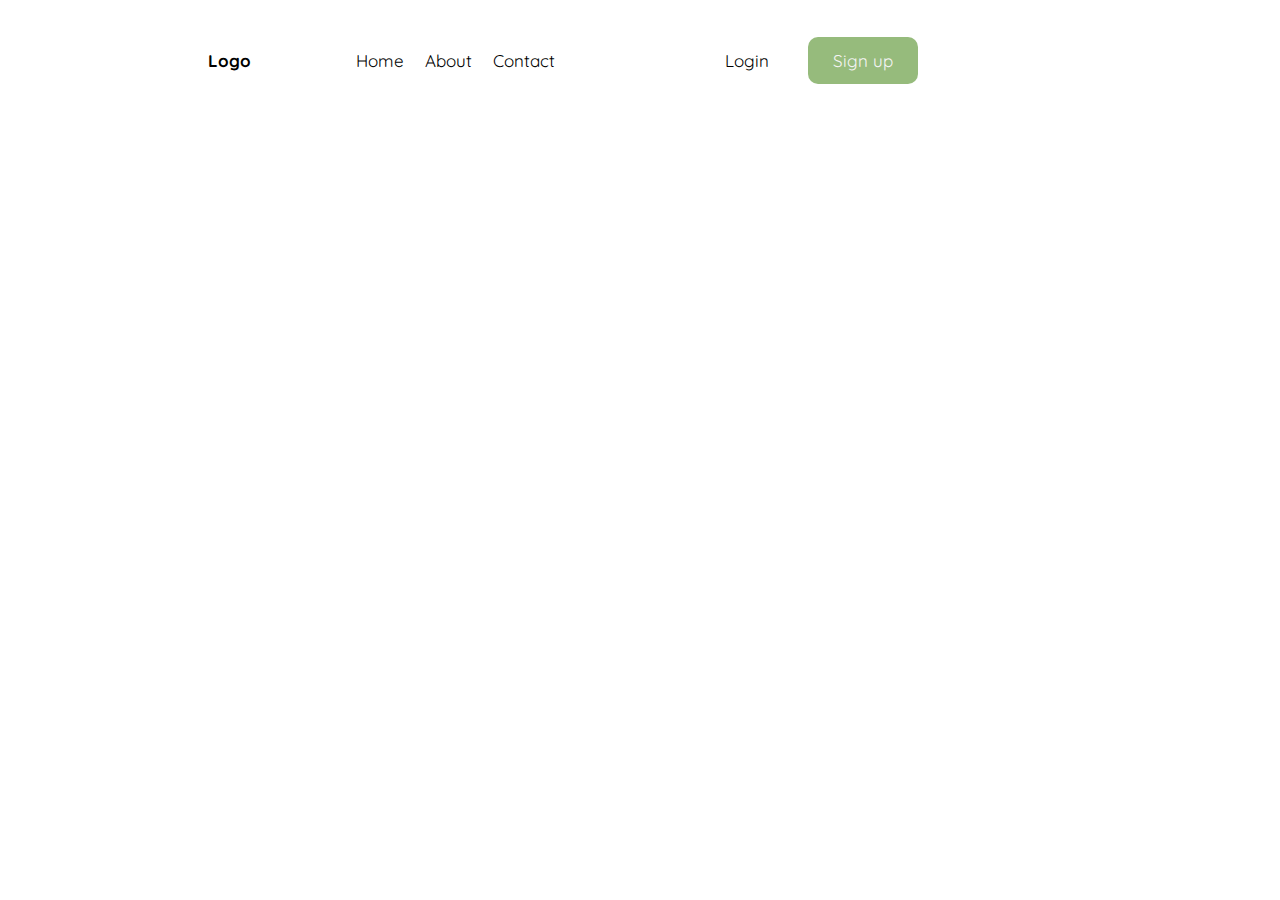
==== index.html @ 867727a6 "Add files via upload" ====
<!DOCTYPE html>
<html lang="en">
<head>
    <meta charset="UTF-8">
    <meta name="viewport" content="width=device-width, initial-scale=1.0">
    <link rel="preconnect" href="https://fonts.googleapis.com">
    <link rel="preconnect" href="https://fonts.gstatic.com" crossorigin>
    <link href="https://fonts.googleapis.com/css2?family=Poppins:ital,wght@0,100;0,200;0,300;0,400;0,500;0,600;0,700;0,800;0,900;1,100;1,200;1,300;1,400;1,500;1,600;1,700;1,800;1,900&display=swap" rel="stylesheet">
    <link rel="stylesheet" href="style.css">
    <title>Home</title>
</head>
<body>
    <nav>
        <a href="" id="logo"><strong>Logo</strong></a>
        <a href="#">Home</a>
        <a href="">About</a>
        <a href="">Contact</a>
        <div class="right-nav">
            <a href="login.php">Login</a>
            <a href="registration.php" id="sign-up-btn">Sign up</a>
        </div>
    </nav>
    <div class="container">
        <div class="contents slide-in-top">
            <h1>Welcome to <span style="color: #96BB7C;">Student <br>Information System</span></h1>
            <p>Making it easier to use for everyone!</p>
            <a href="registration.php" class="sign-up">Sign up</a>
            <a href="" class="learn">Learn more</a>
            <img src="asset/img/undraw_join_re_w1lh.svg" alt="" id="landing-img" class="slide-in" >
        </div>
    </div>

    </script>
</body>
</html>
---- style.css ----
@import url('https://fonts.googleapis.com/css2?family=Quicksand:wght@300..700&display=swap');
*{
    margin: 0;
    padding: 0;
    box-sizing: border-box;
    font-family: 'Quicksand', sans-serif;
  }
.text-center{
    text-align: center;
}
/*
Nav Section
*/
nav{
    overflow: hidden;
    padding-left: 187px;
    padding-right: 362px;
    padding-top: 37px;
}
#logo{
    padding-right: 84px;
}

nav a{
    float: left;
    color: black;
    text-align: center;
    padding-top: 13px;
    padding-left: 21px;
    text-decoration: none;
    font-size: 17px;
}

.right-nav{
    float: right;   
}

#sign-up-btn{
    background-color: #96BB7C;
    color: whitesmoke;
    border-radius: 10px;
    padding: 13px 25px;
    margin-left: 39px;
}
#sign-up-btn:hover{
    background-color: #7cab5b;
}

/* Landing page contents */
.container{
    padding-top: 150px;
    padding-left: 194px;
    
  
}
.contents h1{
    font-family: "Poppins", sans-serif;
    font-weight: 500;
    font-style: normal;
    font-size: 58px;
    margin-bottom: 0;
}
.contents p {
    font-family: "Poppins", sans-serif;
    font-weight: 300;
    padding-top: 30px;
    margin-bottom:103px;
}

.contents a{
    text-decoration: none;
}

.sign-up{
    background-color: #96BB7C;
    padding: 18px 43px;
    color: white;
    border-radius: 12.5px;
    margin-right: 25px;
    margin-left: 0;
}
.sign-up:hover{
    box-shadow: -5px 6px 8px -3px rgba(163,163,163,0.55);
    transition: .15s ease-in;
}
.learn{
    color: #96BB7C;
    border: 1px solid #96BB7C;
    padding: 18px 51px;
    border-radius: 15px;
}
.learn:hover{
    box-shadow: 7px 9px 8px -3px rgba(163,163,163,0.55);
    transition: .15s ease-in;
}
#landing-img{
    float: right;
    padding-right: 315px;
    margin-top: -400px;
    position: sticky;
    top: 100%;
}

.slide-in {
    animation: slideIn 1s forwards;
    opacity: 0;
    transform: translateX(100%);
    animation-delay: .2s;
}
@keyframes slideIn 
{
100% {
    opacity: 1;
    transform: translateX(0);
}
}
.slide-in-top{
    animation: slideIn 1s forwards;
    opacity: 0;
    transform: translateY(-100%);
    animation-delay: .2s;
}





/* Sign up Content */

.sign-up-container{
    width: 100%;
    height: 100%;
    display: flex;
    align-items: center;
    justify-content: center;

}
.sign-up-box{
    margin-top: 23px;
    position: relative;
    max-width: 430px;
    width: 100%;
    background: #fff;
    padding: 34px;
    border-radius: 6px;
    box-shadow: 0 5px 10px rgba(0,0,0,0.2);

}
.sign-up-box h2{
    position: relative;
    font-size: 22px;
    font-weight: 600;
    color: #333;
}

.sign-up-box form{
    margin-top: 30px;
}
.sign-up-box form .input-box
{
    height: 55px;
    margin: 14px 0;
   
}

form .input-box input{
    height: 100%;
    width: 100%;
    outline: none;
    padding: 0 15px;
    font-size: 17px;
    font-weight: 400;
    color: #333;
    border: 1.5px solid #C7BEBE;
    border-bottom-width: 2.5px;
    border-radius: 6px;
    transition: all 0.3s ease;
}
.input-box.button input{
    color: #fff;
    letter-spacing: 1px;
    border: none;
    background: #96BB7C;
    cursor: pointer;
    height: 50px;
  }
  .input-box.button input:hover{
    background: #7cab5b;
  }
  .input-box.button
  {
    padding-top: 20px;
    margin-bottom: -20px;
    
  }
  .sign-up-body nav{
    box-shadow: rgba(0, 0, 0, 0.24) 0px 3px 8px;
    padding: 37px 250px ;
    margin-bottom: 14px;
  }
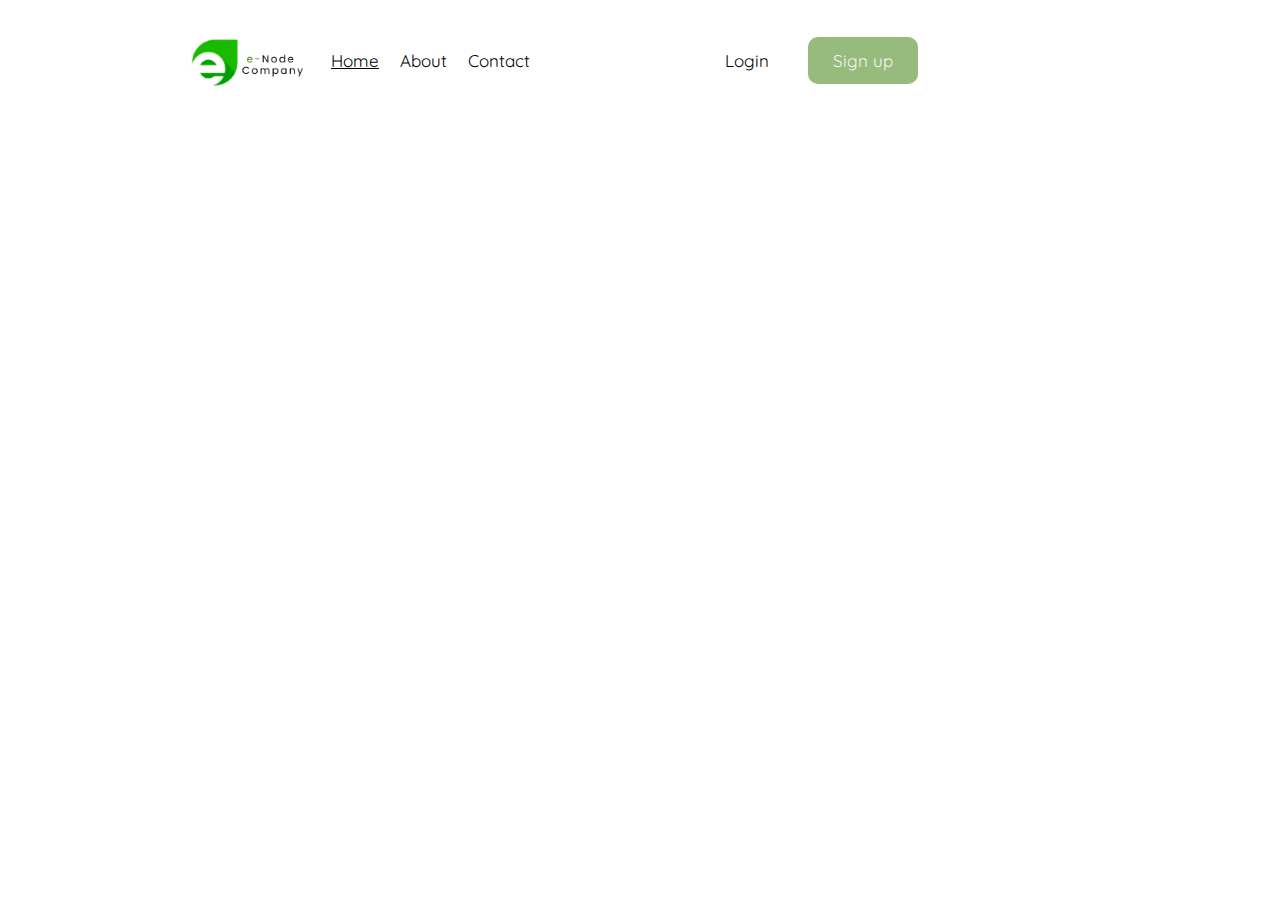
==== commit 36e4993c: "Fixed functionality of Login and Signup. Added Logout, Dashboard page" ====
--- a/index.html
+++ b/index.html
@@ -1,35 +1,35 @@
-<!DOCTYPE html>
-<html lang="en">
-<head>
-    <meta charset="UTF-8">
-    <meta name="viewport" content="width=device-width, initial-scale=1.0">
-    <link rel="preconnect" href="https://fonts.googleapis.com">
-    <link rel="preconnect" href="https://fonts.gstatic.com" crossorigin>
-    <link href="https://fonts.googleapis.com/css2?family=Poppins:ital,wght@0,100;0,200;0,300;0,400;0,500;0,600;0,700;0,800;0,900;1,100;1,200;1,300;1,400;1,500;1,600;1,700;1,800;1,900&display=swap" rel="stylesheet">
-    <link rel="stylesheet" href="style.css">
-    <title>Home</title>
-</head>
-<body>
-    <nav>
-        <a href="" id="logo"><strong>Logo</strong></a>
-        <a href="#">Home</a>
-        <a href="">About</a>
-        <a href="">Contact</a>
-        <div class="right-nav">
-            <a href="login.php">Login</a>
-            <a href="registration.php" id="sign-up-btn">Sign up</a>
-        </div>
-    </nav>
-    <div class="container">
-        <div class="contents slide-in-top">
-            <h1>Welcome to <span style="color: #96BB7C;">Student <br>Information System</span></h1>
-            <p>Making it easier to use for everyone!</p>
-            <a href="registration.php" class="sign-up">Sign up</a>
-            <a href="" class="learn">Learn more</a>
-            <img src="asset/img/undraw_join_re_w1lh.svg" alt="" id="landing-img" class="slide-in" >
-        </div>
-    </div>
-
-    </script>
-</body>
+<!DOCTYPE html>
+<html lang="en">
+<head>
+    <meta charset="UTF-8">
+    <meta name="viewport" content="width=device-width, initial-scale=1.0">
+    <link rel="preconnect" href="https://fonts.googleapis.com">
+    <link rel="preconnect" href="https://fonts.gstatic.com" crossorigin>
+    <link href="https://fonts.googleapis.com/css2?family=Poppins:ital,wght@0,100;0,200;0,300;0,400;0,500;0,600;0,700;0,800;0,900;1,100;1,200;1,300;1,400;1,500;1,600;1,700;1,800;1,900&display=swap" rel="stylesheet">
+    <link rel="stylesheet" href="style.css">
+    <title>Home</title>
+</head>
+<body>
+    <nav>
+        <img src="asset/img/enode-logo.png" alt="" width="123px" height="50px" id="logo">
+        <a href="#" class="active">Home</a>
+        <a href="about.html">About</a>
+        <a href="">Contact</a>
+        <div class="right-nav">
+            <a href="login.php">Login</a>
+            <a href="registration.php" id="sign-up-btn">Sign up</a>
+        </div>
+    </nav>
+    <div class="container">
+        <div class="contents slide-in-top">
+            <h1>Welcome to <span style="color: #96BB7C;">Student <br>Information System</span></h1>
+            <p>Making it easier to use for everyone!</p>
+            <a href="registration.php" class="sign-up">Sign up</a>
+            <a href="" class="learn">Learn more</a>
+            <img src="asset/img/undraw_join_re_w1lh.svg" alt="" id="landing-img" class="slide-in" >
+        </div>
+    </div>
+
+    </script>
+</body>
 </html>--- a/style.css
+++ b/style.css
@@ -1,201 +1,219 @@
-@import url('https://fonts.googleapis.com/css2?family=Quicksand:wght@300..700&display=swap');
-*{
-    margin: 0;
-    padding: 0;
-    box-sizing: border-box;
-    font-family: 'Quicksand', sans-serif;
-  }
-.text-center{
-    text-align: center;
-}
-/*
-Nav Section
-*/
-nav{
-    overflow: hidden;
-    padding-left: 187px;
-    padding-right: 362px;
-    padding-top: 37px;
-}
-#logo{
-    padding-right: 84px;
-}
-
-nav a{
-    float: left;
-    color: black;
-    text-align: center;
-    padding-top: 13px;
-    padding-left: 21px;
-    text-decoration: none;
-    font-size: 17px;
-}
-
-.right-nav{
-    float: right;   
-}
-
-#sign-up-btn{
-    background-color: #96BB7C;
-    color: whitesmoke;
-    border-radius: 10px;
-    padding: 13px 25px;
-    margin-left: 39px;
-}
-#sign-up-btn:hover{
-    background-color: #7cab5b;
-}
-
-/* Landing page contents */
-.container{
-    padding-top: 150px;
-    padding-left: 194px;
-    
-  
-}
-.contents h1{
-    font-family: "Poppins", sans-serif;
-    font-weight: 500;
-    font-style: normal;
-    font-size: 58px;
-    margin-bottom: 0;
-}
-.contents p {
-    font-family: "Poppins", sans-serif;
-    font-weight: 300;
-    padding-top: 30px;
-    margin-bottom:103px;
-}
-
-.contents a{
-    text-decoration: none;
-}
-
-.sign-up{
-    background-color: #96BB7C;
-    padding: 18px 43px;
-    color: white;
-    border-radius: 12.5px;
-    margin-right: 25px;
-    margin-left: 0;
-}
-.sign-up:hover{
-    box-shadow: -5px 6px 8px -3px rgba(163,163,163,0.55);
-    transition: .15s ease-in;
-}
-.learn{
-    color: #96BB7C;
-    border: 1px solid #96BB7C;
-    padding: 18px 51px;
-    border-radius: 15px;
-}
-.learn:hover{
-    box-shadow: 7px 9px 8px -3px rgba(163,163,163,0.55);
-    transition: .15s ease-in;
-}
-#landing-img{
-    float: right;
-    padding-right: 315px;
-    margin-top: -400px;
-    position: sticky;
-    top: 100%;
-}
-
-.slide-in {
-    animation: slideIn 1s forwards;
-    opacity: 0;
-    transform: translateX(100%);
-    animation-delay: .2s;
-}
-@keyframes slideIn 
-{
-100% {
-    opacity: 1;
-    transform: translateX(0);
-}
-}
-.slide-in-top{
-    animation: slideIn 1s forwards;
-    opacity: 0;
-    transform: translateY(-100%);
-    animation-delay: .2s;
-}
-
-
-
-
-
-/* Sign up Content */
-
-.sign-up-container{
-    width: 100%;
-    height: 100%;
-    display: flex;
-    align-items: center;
-    justify-content: center;
-
-}
-.sign-up-box{
-    margin-top: 23px;
-    position: relative;
-    max-width: 430px;
-    width: 100%;
-    background: #fff;
-    padding: 34px;
-    border-radius: 6px;
-    box-shadow: 0 5px 10px rgba(0,0,0,0.2);
-
-}
-.sign-up-box h2{
-    position: relative;
-    font-size: 22px;
-    font-weight: 600;
-    color: #333;
-}
-
-.sign-up-box form{
-    margin-top: 30px;
-}
-.sign-up-box form .input-box
-{
-    height: 55px;
-    margin: 14px 0;
-   
-}
-
-form .input-box input{
-    height: 100%;
-    width: 100%;
-    outline: none;
-    padding: 0 15px;
-    font-size: 17px;
-    font-weight: 400;
-    color: #333;
-    border: 1.5px solid #C7BEBE;
-    border-bottom-width: 2.5px;
-    border-radius: 6px;
-    transition: all 0.3s ease;
-}
-.input-box.button input{
-    color: #fff;
-    letter-spacing: 1px;
-    border: none;
-    background: #96BB7C;
-    cursor: pointer;
-    height: 50px;
-  }
-  .input-box.button input:hover{
-    background: #7cab5b;
-  }
-  .input-box.button
-  {
-    padding-top: 20px;
-    margin-bottom: -20px;
-    
-  }
-  .sign-up-body nav{
-    box-shadow: rgba(0, 0, 0, 0.24) 0px 3px 8px;
-    padding: 37px 250px ;
-    margin-bottom: 14px;
-  }
-  +@import url('https://fonts.googleapis.com/css2?family=Quicksand:wght@300..700&display=swap');
+*{
+    margin: 0;
+    padding: 0;
+    box-sizing: border-box;
+    font-family: 'Quicksand', sans-serif;
+  }
+.text-center{
+    text-align: center;
+}
+/*
+Nav Section
+*/
+nav{
+    overflow: hidden;
+    padding-left: 187px;
+    padding-right: 362px;
+    padding-top: 37px;
+}
+#logo{
+    display:block;
+    width: 123px;
+    height:50px;
+    float: left;
+}
+
+nav a{
+    float: left;
+    color: black;
+    text-align: center;
+    padding-top: 13px;
+    padding-left: 21px;
+    text-decoration: none;
+    font-size: 17px;
+}
+
+
+.right-nav{
+    float: right;   
+}
+
+#sign-up-btn{
+    background-color: #96BB7C;
+    color: whitesmoke;
+    border-radius: 10px;
+    padding: 13px 25px;
+    margin-left: 39px;
+}
+#sign-up-btn:hover{
+    background-color: #7cab5b;
+}
+
+/* Landing page contents */
+.container{
+    padding-top: 150px;
+    padding-left: 194px;
+    
+  
+}
+.contents h1{
+    font-family: "Poppins", sans-serif;
+    font-weight: 500;
+    font-style: normal;
+    font-size: 58px;
+    margin-bottom: 0;
+}
+.contents p {
+    font-family: "Poppins", sans-serif;
+    font-weight: 300;
+    padding-top: 30px;
+    margin-bottom:103px;
+}
+
+.contents a{
+    text-decoration: none;
+}
+
+.sign-up{
+    background-color: #96BB7C;
+    padding: 18px 43px;
+    color: white;
+    border-radius: 12.5px;
+    margin-right: 25px;
+    margin-left: 0;
+}
+.sign-up:hover{
+    box-shadow: -5px 6px 8px -3px rgba(163,163,163,0.55);
+    transition: .15s ease-in;
+}
+.learn{
+    color: #96BB7C;
+    border: 1px solid #96BB7C;
+    padding: 18px 51px;
+    border-radius: 15px;
+}
+.learn:hover{
+    box-shadow: 7px 9px 8px -3px rgba(163,163,163,0.55);
+    transition: .15s ease-in;
+}
+#landing-img{
+    float: right;
+    padding-right: 315px;
+    margin-top: -400px;
+    position: sticky;
+    top: 100%;
+}
+
+.slide-in {
+    animation: slideIn 1s forwards;
+    opacity: 0;
+    transform: translateX(100%);
+    animation-delay: .2s;
+}
+@keyframes slideIn 
+{
+100% {
+    opacity: 1;
+    transform: translateX(0);
+}
+}
+.slide-in-top{
+    animation: slideIn 1s forwards;
+    opacity: 0;
+    transform: translateY(-100%);
+    animation-delay: .2s;
+}
+
+
+
+
+
+/* Sign up Content */
+
+.sign-up-container{
+    width: 100%;
+    height: 100%;
+    display: flex;
+    align-items: center;
+    justify-content: center;
+
+}
+.sign-up-box{
+    margin-top: 23px;
+    position: relative;
+    max-width: 430px;
+    width: 100%;
+    background: #fff;
+    padding: 34px;
+    border-radius: 6px;
+    box-shadow: 0 5px 10px rgba(0,0,0,0.2);
+    transition: 0.3s ease-in;
+}
+.sign-up-box h2{
+    position: relative;
+    font-size: 22px;
+    font-weight: 600;
+    color: #333;
+}
+
+.sign-up-box form{
+    margin-top: 30px;
+}
+.sign-up-box form .input-box
+{
+    height: 55px;
+    margin: 14px 0;
+   
+}
+
+form .input-box input{
+    height: 100%;
+    width: 100%;
+    outline: none;
+    padding: 0 15px;
+    font-size: 17px;
+    font-weight: 400;
+    color: #333;
+    border: 1.5px solid #C7BEBE;
+    border-bottom-width: 2.5px;
+    border-radius: 6px;
+    transition: all 0.3s ease;
+}
+.input-box.button input{
+    color: #fff;
+    letter-spacing: 1px;
+    border: none;
+    background: #96BB7C;
+    cursor: pointer;
+    height: 50px;
+  }
+  .input-box.button input:hover{
+    background: #7cab5b;
+  }
+  .input-box.button
+  {
+    padding-top: 20px;
+    margin-bottom: -20px;
+    
+  }
+  .sign-up-body nav{
+    box-shadow: rgba(0, 0, 0, 0.24) 0px 3px 8px;
+    padding: 37px 250px ;
+    margin-bottom: 14px;
+  }
+  
+/* About Page Design */
+.active{
+    text-decoration: underline;
+}
+.about-wrapper{
+    border: 1px solid black;
+    margin-top: 12px;
+}
+.about-container{
+    padding: 14px;
+    
+    display: grid;
+    place-items: center;
+}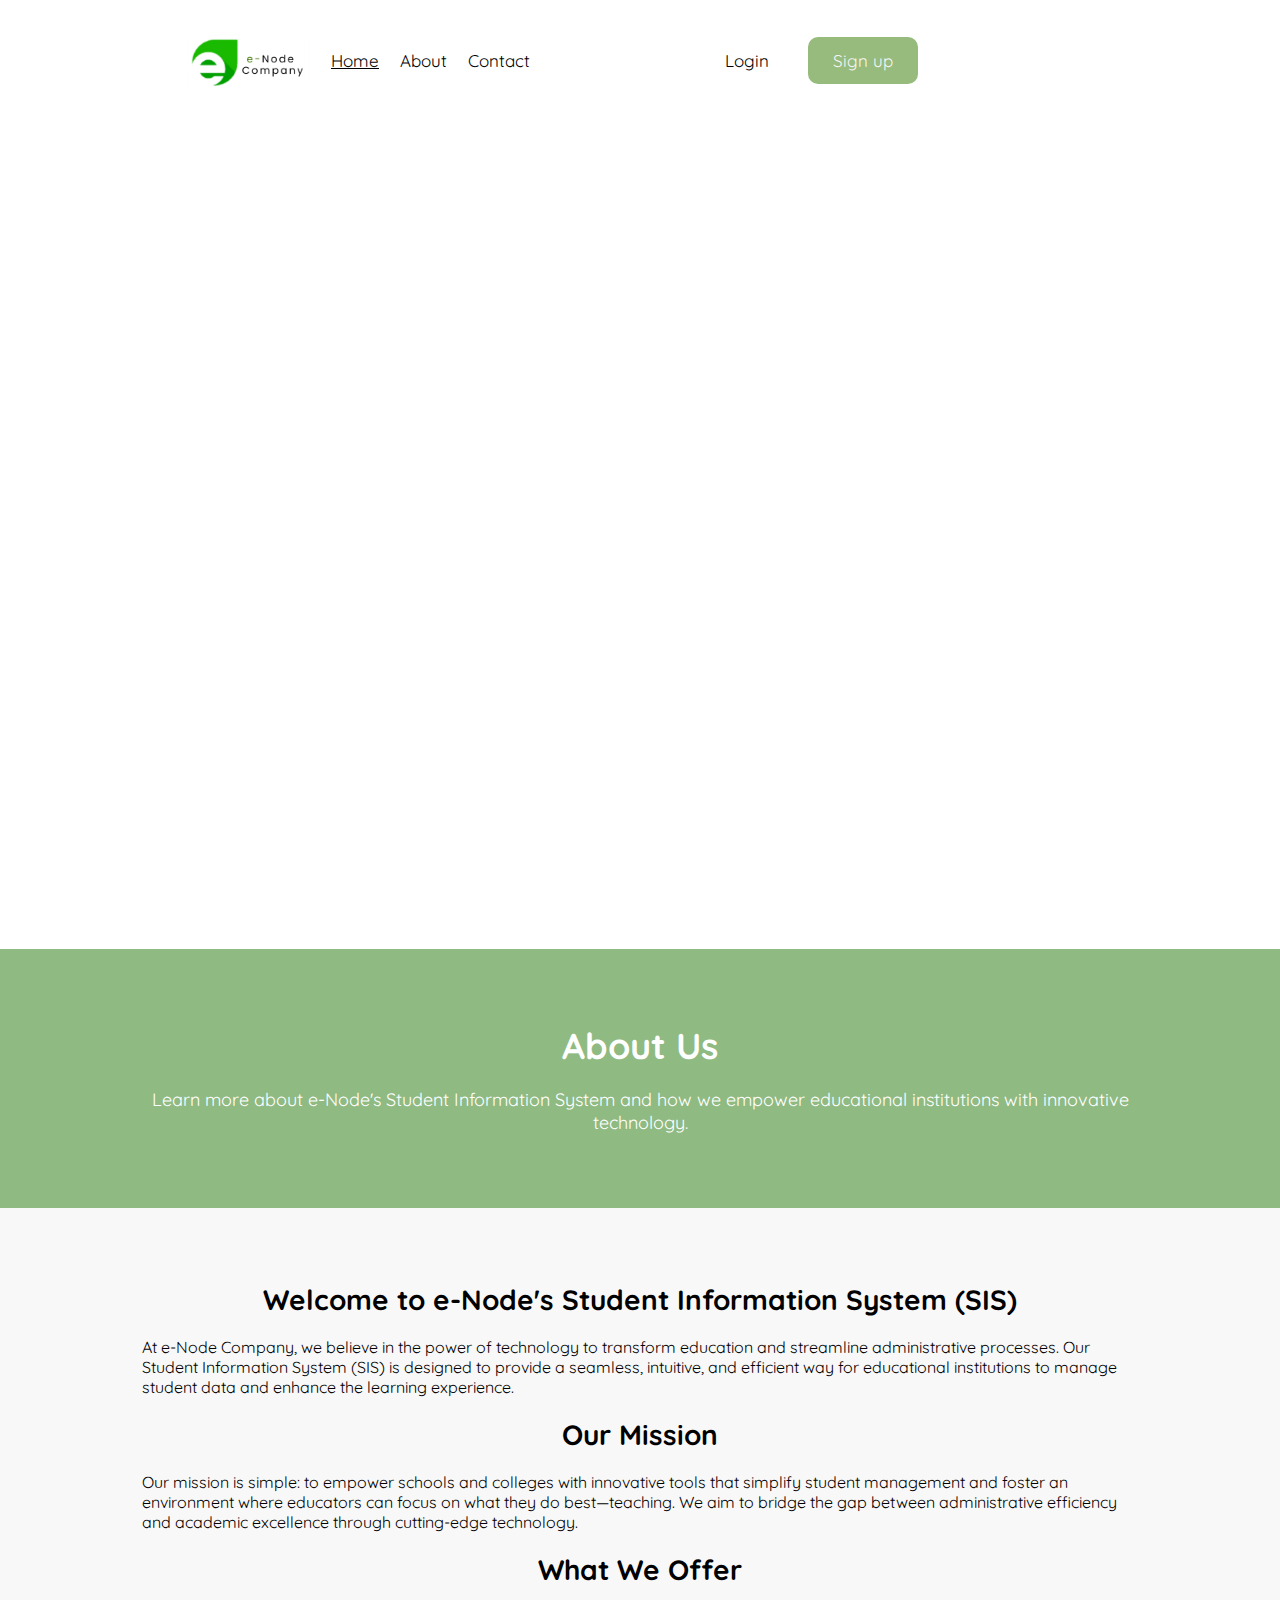
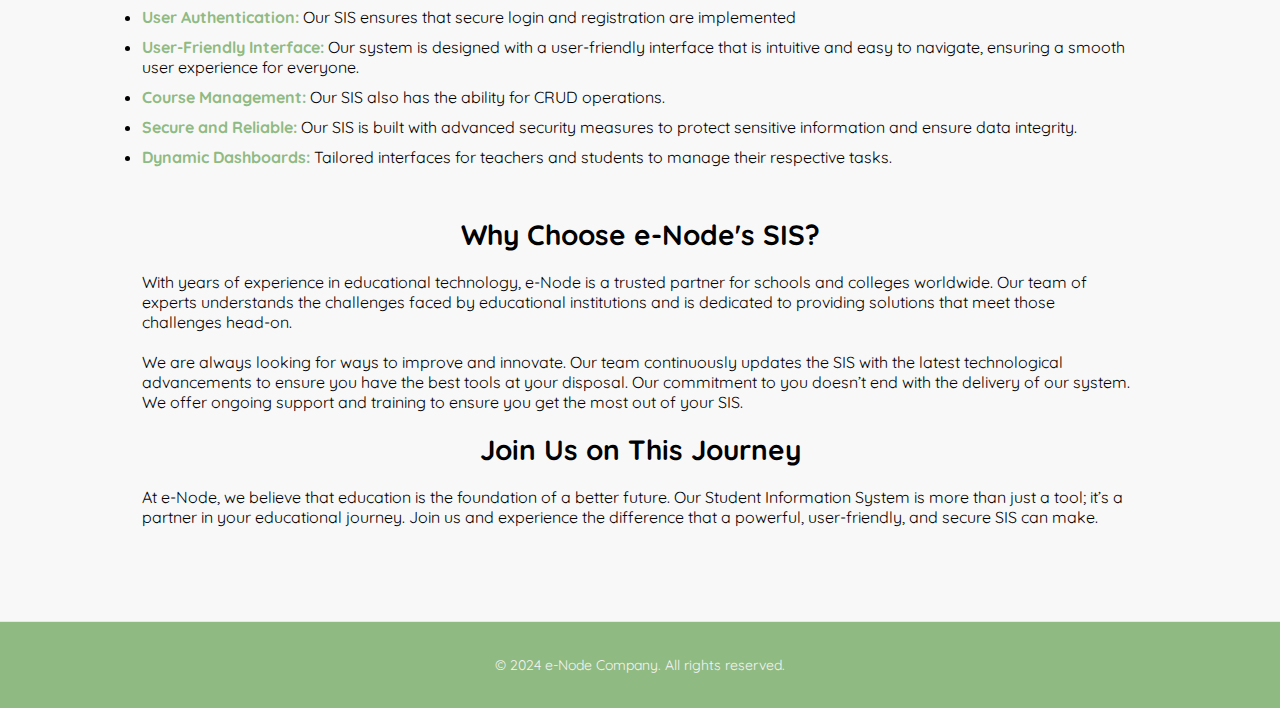
==== commit 4bccd1fb: "Functionality and UI addition Added option where you can add all of the students to a specific cours" ====
--- a/index.html
+++ b/index.html
@@ -6,30 +6,69 @@
     <link rel="preconnect" href="https://fonts.googleapis.com">
     <link rel="preconnect" href="https://fonts.gstatic.com" crossorigin>
     <link href="https://fonts.googleapis.com/css2?family=Poppins:ital,wght@0,100;0,200;0,300;0,400;0,500;0,600;0,700;0,800;0,900;1,100;1,200;1,300;1,400;1,500;1,600;1,700;1,800;1,900&display=swap" rel="stylesheet">
-    <link rel="stylesheet" href="style.css">
+    <link rel="stylesheet" href="styles/style.css">
+    <link rel="stylesheet" href="styles/about-style.css">
     <title>Home</title>
 </head>
 <body>
     <nav>
         <img src="asset/img/enode-logo.png" alt="" width="123px" height="50px" id="logo">
-        <a href="#" class="active">Home</a>
-        <a href="about.html">About</a>
+        <a href="#home" class="active">Home</a>
+        <a href="#about">About</a>
         <a href="">Contact</a>
         <div class="right-nav">
             <a href="login.php">Login</a>
             <a href="registration.php" id="sign-up-btn">Sign up</a>
         </div>
     </nav>
-    <div class="container">
+    <div class="container" id="#home">
         <div class="contents slide-in-top">
             <h1>Welcome to <span style="color: #96BB7C;">Student <br>Information System</span></h1>
             <p>Making it easier to use for everyone!</p>
             <a href="registration.php" class="sign-up">Sign up</a>
-            <a href="" class="learn">Learn more</a>
+            <a href="#about" class="learn">Learn more</a>
             <img src="asset/img/undraw_join_re_w1lh.svg" alt="" id="landing-img" class="slide-in" >
         </div>
     </div>
 
-    </script>
+    <main>
+        <section class="about-hero" id="about">
+            <div class="about-container">
+                <h1>About Us</h1>
+                <p>Learn more about e-Node's Student Information System and how we empower educational institutions with innovative technology.</p>
+            </div>
+        </section>
+        <section class="about-content">
+            <div class="about-container">
+                <h2>Welcome to e-Node's Student Information System (SIS)</h2>
+                <p>At e-Node Company, we believe in the power of technology to transform education and streamline administrative processes. Our Student Information System (SIS) is designed to provide a seamless, intuitive, and efficient way for educational institutions to manage student data and enhance the learning experience.</p>
+                
+                <h2>Our Mission</h2>
+                <p>Our mission is simple: to empower schools and colleges with innovative tools that simplify student management and foster an environment where educators can focus on what they do best—teaching. We aim to bridge the gap between administrative efficiency and academic excellence through cutting-edge technology.</p>
+                
+                <h2>What We Offer</h2>
+                <ul>
+                    <li><strong>User Authentication:</strong> Our SIS ensures that secure login and registration are implemented</li>
+                    <li><strong>User-Friendly Interface:</strong> Our system is designed with a user-friendly interface that is intuitive and easy to navigate, ensuring a smooth user experience for everyone.</li>
+                    <li><strong>Course Management:</strong> Our SIS also has the ability for CRUD operations.</li>
+                    <li><strong>Secure and Reliable:</strong> Our SIS is built with advanced security measures to protect sensitive information and ensure data integrity.</li>
+                    <li><strong>Dynamic Dashboards:</strong> Tailored interfaces for teachers and students to manage their respective tasks.</li>
+                </ul>
+                
+                <h2>Why Choose e-Node's SIS?</h2>
+                <p>With years of experience in educational technology, e-Node is a trusted partner for schools and colleges worldwide. Our team of experts understands the challenges faced by educational institutions and is dedicated to providing solutions that meet those challenges head-on.</p>
+                
+                <p>We are always looking for ways to improve and innovate. Our team continuously updates the SIS with the latest technological advancements to ensure you have the best tools at your disposal. Our commitment to you doesn’t end with the delivery of our system. We offer ongoing support and training to ensure you get the most out of your SIS.</p>
+                
+                <h2>Join Us on This Journey</h2>
+                <p>At e-Node, we believe that education is the foundation of a better future. Our Student Information System is more than just a tool; it’s a partner in your educational journey. Join us and experience the difference that a powerful, user-friendly, and secure SIS can make.</p>
+            </div>
+        </section>
+    </main>
+    <footer>
+        <div class="about-container">
+            <p>&copy; 2024 e-Node Company. All rights reserved.</p>
+        </div>
+    </footer>
 </body>
 </html>--- a/styles/style.css
+++ b/styles/style.css
@@ -0,0 +1,158 @@
+@import url('https://fonts.googleapis.com/css2?family=Quicksand:wght@300..700&display=swap');
+*{
+    margin: 0;
+    padding: 0;
+    box-sizing: border-box;
+    font-family: 'Quicksand', sans-serif;
+  }
+  html{
+    scroll-behavior: smooth;
+  }
+.text-center{
+    text-align: center;
+}
+/*
+Nav Section
+*/
+nav{
+    overflow: hidden;
+    padding-left: 187px;
+    padding-right: 362px;
+    padding-top: 37px;
+}
+#logo{
+    display:block;
+    width: 123px;
+    height:50px;
+    float: left;
+}
+
+nav a{
+    float: left;
+    color: black;
+    text-align: center;
+    padding-top: 13px;
+    padding-left: 21px;
+    text-decoration: none;
+    font-size: 17px;
+}
+nav a:hover{
+    text-decoration: underline;
+}
+
+
+.right-nav{
+    float: right;   
+}
+
+#sign-up-btn{
+    background-color: #96BB7C;
+    color: whitesmoke;
+    border-radius: 10px;
+    padding: 13px 25px;
+    margin-left: 39px;
+}
+#sign-up-btn:hover{
+    background-color: #7cab5b;
+}
+
+
+/* Sign up Content */
+.sign-up-container{
+    width: 100%;
+    height: 100%;
+    display: flex;
+    align-items: center;
+    justify-content: center;
+
+}
+.sign-up-box{
+    margin-top: 23px;
+    position: relative;
+    max-width: 430px;
+    width: 100%;
+    background: #fff;
+    padding: 34px;
+    border-radius: 6px;
+    box-shadow: 0 5px 10px rgba(0,0,0,0.2);
+    transition: 0.3s ease-in;
+}
+.sign-up-box h2{
+    position: relative;
+    font-size: 22px;
+    font-weight: 600;
+    color: #333;
+}
+
+.sign-up-box form{
+    margin-top: 30px;
+}
+.sign-up-box form .input-box
+{
+    height: 55px;
+    margin: 14px 0;
+   
+}
+
+form .input-box input{
+    height: 100%;
+    width: 100%;
+    outline: none;
+    padding: 0 15px;
+    font-size: 17px;
+    font-weight: 400;
+    color: #333;
+    border: 1.5px solid #C7BEBE;
+    border-bottom-width: 2.5px;
+    border-radius: 6px;
+    transition: all 0.3s ease;
+}
+form .input-box select {
+    height: 100%;
+    width: 100%;
+    outline: none;
+    padding: 0 15px;
+    font-size: 17px;
+    font-weight: 400;
+    color: #333;
+    border: 1.5px solid #C7BEBE;
+    border-bottom-width: 2.5px;
+    border-radius: 6px;
+    transition: all 0.3s ease;
+  }
+.input-box.button input{
+    color: #fff;
+    letter-spacing: 1px;
+    border: none;
+    background: #96BB7C;
+    cursor: pointer;
+    height: 50px;
+  }
+  .input-box.button input:hover{
+    background: #7cab5b;
+  }
+  .input-box.button
+  {
+    padding-top: 20px;
+    margin-bottom: -20px;
+  }
+  .sign-up-body nav{
+    box-shadow: rgba(0, 0, 0, 0.24) 0px 3px 8px;
+    padding: 37px 250px ;
+    margin-bottom: 14px;
+  }
+  
+/* About Page Design */
+.active{
+    text-decoration: underline;
+}
+.about-wrapper{
+    border: 1px solid black;
+    margin-top: 12px;
+}
+.about-container{
+    padding: 14px;
+    
+    display: grid;
+    place-items: center;
+}--- a/styles/about-style.css
+++ b/styles/about-style.css
@@ -0,0 +1,168 @@
+/* Scrollbar */
+
+::-webkit-scrollbar-track
+{
+
+	background-color: #e2e9e1;
+}
+
+::-webkit-scrollbar
+{
+	width: 15px;
+	background-color: #96c78c;
+}
+
+::-webkit-scrollbar-thumb
+{
+	background-color: #89bb7e;
+	border-radius: 10px;
+}
+/* Landing page contents */
+.container{
+    padding-top: 150px;
+    padding-left: 194px;  
+}
+.contents h1{
+    font-family: "Poppins", sans-serif;
+    font-weight: 500;
+    font-style: normal;
+    font-size: 58px;
+    margin-bottom: 0;
+}
+.contents p {
+    font-family: "Poppins", sans-serif;
+    font-weight: 300;
+    padding-top: 30px;
+    margin-bottom:103px;
+}
+
+.contents a{
+    text-decoration: none;
+}
+
+.sign-up{
+    background-color: #96BB7C;
+    padding: 18px 43px;
+    color: white;
+    border-radius: 12.5px;
+    margin-right: 25px;
+    margin-left: 0;
+}
+.sign-up:hover{
+    box-shadow: -5px 6px 8px -3px rgba(163,163,163,0.55);
+    transition: .15s ease-in;
+}
+.learn{
+    color: #96BB7C;
+    border: 1px solid #96BB7C;
+    padding: 18px 51px;
+    border-radius: 15px;
+}
+.learn:hover{
+    box-shadow: 7px 9px 8px -3px rgba(163,163,163,0.55);
+    transition: .15s ease-in;
+}
+#landing-img{
+    float: right;
+    padding-right: 315px;
+    margin-top: -400px;
+    position: sticky;
+    top: 100%;
+}
+
+.slide-in {
+    animation: slideIn 1s forwards;
+    opacity: 0;
+    transform: translateX(100%);
+    animation-delay: .2s;
+}
+@keyframes slideIn 
+{
+100% {
+    opacity: 1;
+    transform: translateX(0);
+}
+}
+.slide-in-top{
+    animation: slideIn 1s forwards;
+    opacity: 0;
+    transform: translateY(-100%);
+    animation-delay: .2s;
+}
+
+
+
+a {
+    text-decoration: none;
+    color: black;
+}
+
+a:hover {
+    color: #2ecc71;
+}
+
+.about-container {
+    width: 80%;
+    margin: 0 auto;
+    max-width: 1200px;
+
+}
+
+/* Menu */
+
+/* Body */
+.about-hero {
+    background: #8fba82;
+    color: white;
+    padding: 60px 0;
+    margin-top: 40vh;
+    text-align: center;
+
+}
+
+.about-hero h1 {
+    font-size: 36px;
+    margin: 0;
+}
+
+.about-hero p {
+    font-size: 18px;
+    margin: 20px 0 0;
+}
+
+.about-content {
+    padding: 60px 0;
+    background-color:#f8f8f8;
+}
+
+.about-content h2 {
+    font-size: 28px;
+    margin-bottom: 20px;
+}
+
+.about-content p {
+    font-size: 16px;
+    margin-bottom: 20px;
+}
+
+.about-content ul {
+    margin-bottom: 40px;
+}
+
+.about-content ul li {
+    margin-bottom: 10px;
+}
+
+.about-content ul li strong {
+    color: #8fba82;
+}
+
+/* Footer */
+footer {
+    background: #8fba82;
+    padding: 20px 0;
+    text-align: center;
+    font-size: 14px;
+    color: whitesmoke;
+    border-top: 1px solid #e7e7e7;
+}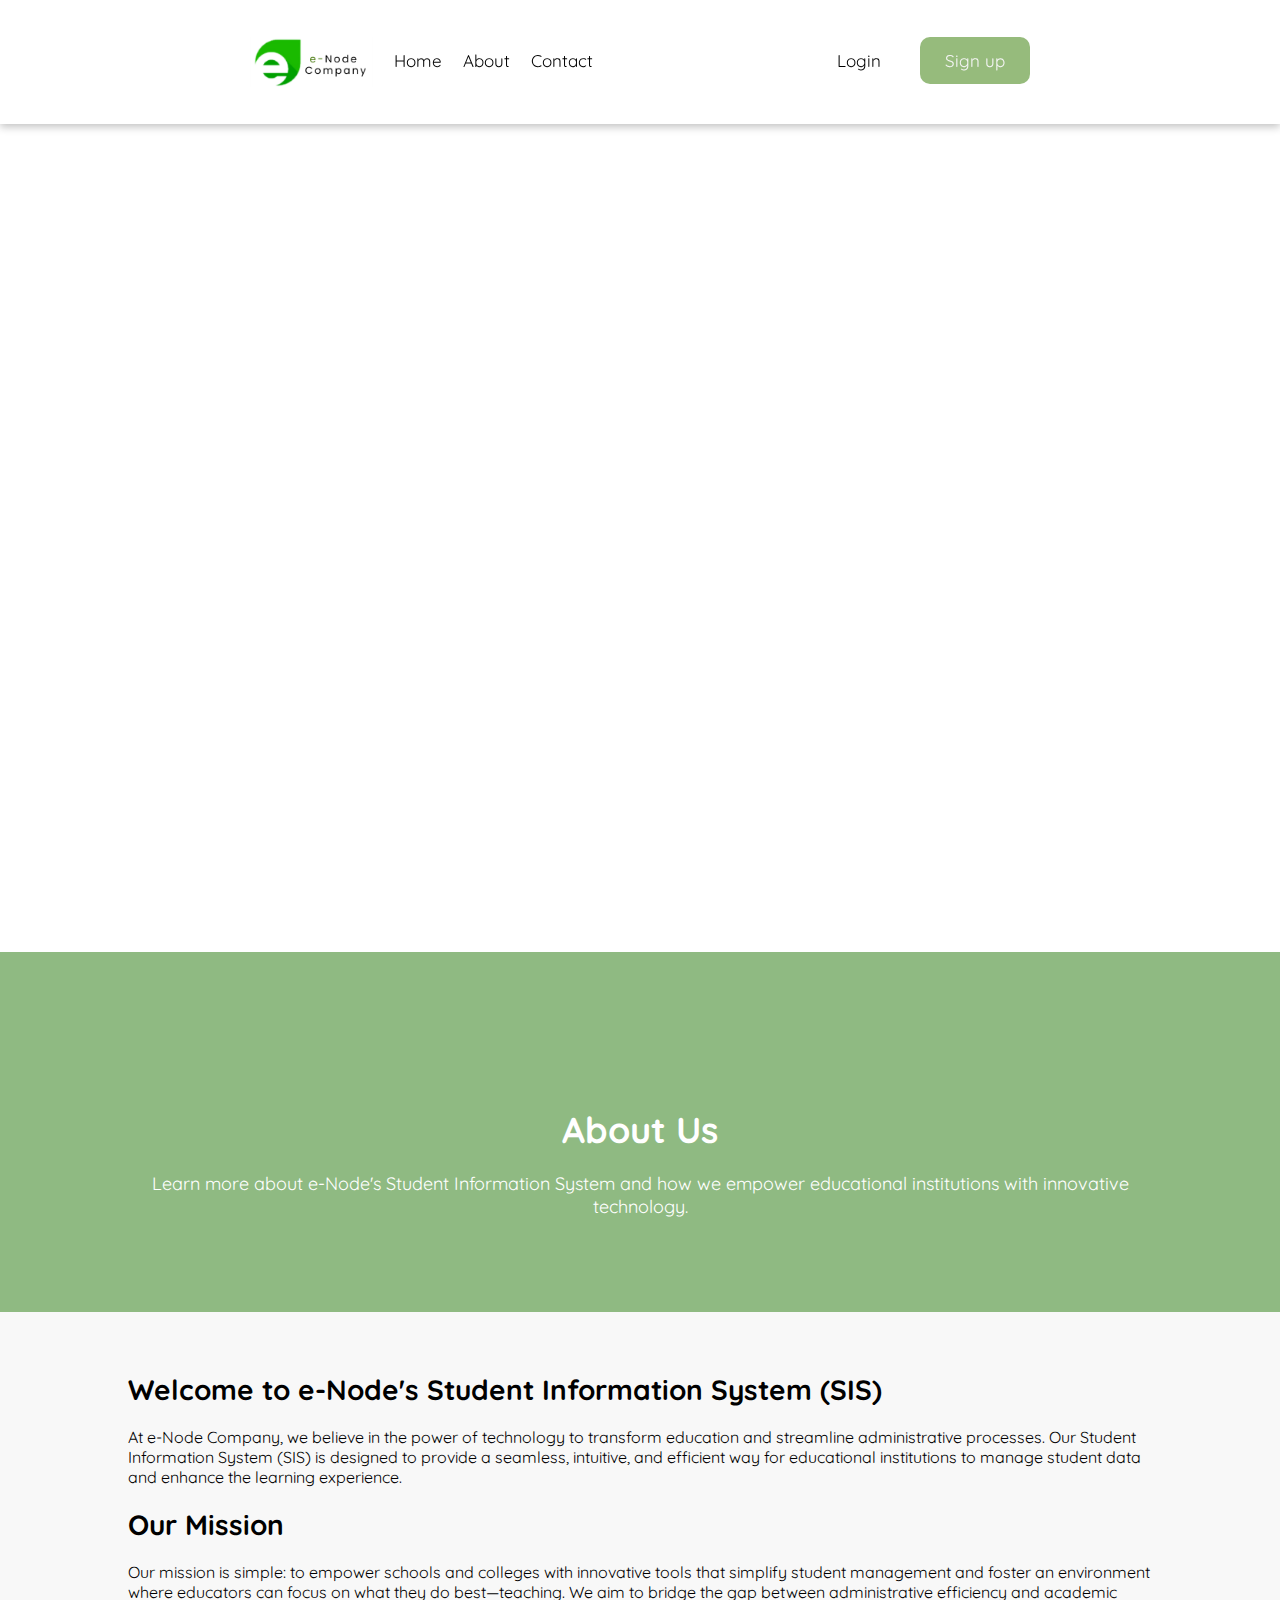
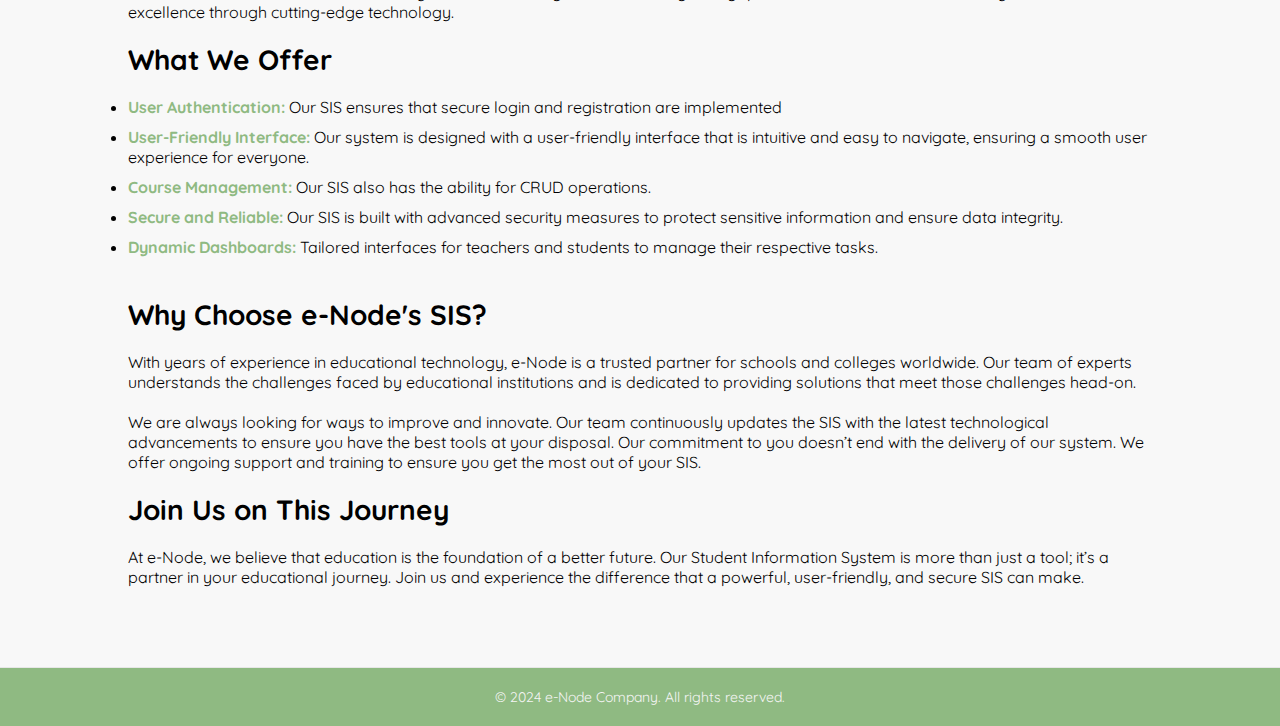
==== commit 40afde87: "Added Functionalities Added option where you can only see the grades from specific courses Fixed Cha" ====
--- a/index.html
+++ b/index.html
@@ -6,22 +6,24 @@
     <link rel="preconnect" href="https://fonts.googleapis.com">
     <link rel="preconnect" href="https://fonts.gstatic.com" crossorigin>
     <link href="https://fonts.googleapis.com/css2?family=Poppins:ital,wght@0,100;0,200;0,300;0,400;0,500;0,600;0,700;0,800;0,900;1,100;1,200;1,300;1,400;1,500;1,600;1,700;1,800;1,900&display=swap" rel="stylesheet">
-    <link rel="stylesheet" href="styles/style.css">
+
     <link rel="stylesheet" href="styles/about-style.css">
     <title>Home</title>
 </head>
 <body>
-    <nav>
+    <div id="home"></div>
+    <nav id="navbar" class="sticky">
         <img src="asset/img/enode-logo.png" alt="" width="123px" height="50px" id="logo">
-        <a href="#home" class="active">Home</a>
-        <a href="#about">About</a>
-        <a href="">Contact</a>
+        <a href="#top" class="active">Home</a>
+        <a href="index.html#about">About</a>
+        <a href="contact.html">Contact</a>
         <div class="right-nav">
             <a href="login.php">Login</a>
             <a href="registration.php" id="sign-up-btn">Sign up</a>
         </div>
     </nav>
-    <div class="container" id="#home">
+
+    <div class="container">
         <div class="contents slide-in-top">
             <h1>Welcome to <span style="color: #96BB7C;">Student <br>Information System</span></h1>
             <p>Making it easier to use for everyone!</p>
@@ -31,9 +33,9 @@
         </div>
     </div>
 
-    <main>
-        <section class="about-hero" id="about">
-            <div class="about-container">
+    <main id="about">
+        <section class="about-hero" >
+            <div class="about-container" >
                 <h1>About Us</h1>
                 <p>Learn more about e-Node's Student Information System and how we empower educational institutions with innovative technology.</p>
             </div>
@@ -64,11 +66,14 @@
                 <p>At e-Node, we believe that education is the foundation of a better future. Our Student Information System is more than just a tool; it’s a partner in your educational journey. Join us and experience the difference that a powerful, user-friendly, and secure SIS can make.</p>
             </div>
         </section>
+
+        
     </main>
     <footer>
         <div class="about-container">
             <p>&copy; 2024 e-Node Company. All rights reserved.</p>
         </div>
     </footer>
+
 </body>
 </html>--- a/styles/about-style.css
+++ b/styles/about-style.css
@@ -1,3 +1,13 @@
+@import url('https://fonts.googleapis.com/css2?family=Quicksand:wght@300..700&display=swap');
+*{
+    margin: 0;
+    padding: 0;
+    box-sizing: border-box;
+    font-family: 'Quicksand', sans-serif;
+  }
+  html{
+    scroll-behavior: smooth;
+  }
 /* Scrollbar */
 
 ::-webkit-scrollbar-track
@@ -21,6 +31,7 @@
 .container{
     padding-top: 150px;
     padding-left: 194px;  
+    margin-top: 10vh;
 }
 .contents h1{
     font-family: "Poppins", sans-serif;
@@ -97,10 +108,6 @@
     color: black;
 }
 
-a:hover {
-    color: #2ecc71;
-}
-
 .about-container {
     width: 80%;
     margin: 0 auto;
@@ -108,16 +115,69 @@
 
 }
 
-/* Menu */
+/*
+Nav Section
+*/
+nav{
+    
+    overflow: hidden;
+    padding: 37px 250px;
+    margin-bottom: 14px;
+    box-shadow: rgba(0, 0, 0, 0.24) 0px 3px 8px 0px
+}
+.sticky{
+    position: fixed;
+    top: 0;
+    z-index: 1;
+    width: 100%;
+    background-color: white;
+}
+#logo{
+    display:block;
+    width: 123px;
+    height:50px;
+    float: left;
+}
+
+nav a{
+    float: left;
+    color: black;
+    text-align: center;
+    padding-top: 13px;
+    padding-left: 21px;
+    text-decoration: none;
+    font-size: 17px;
+}
+nav a:hover{
+    text-decoration: underline;
+}
+
+
+.right-nav{
+    float: right;   
+}
+
+#sign-up-btn{
+    background-color: #96BB7C;
+    color: whitesmoke;
+    border-radius: 10px;
+    padding: 13px 25px;
+    margin-left: 39px;
+}
+#sign-up-btn:hover{
+    background-color: #7cab5b;
+}
 
 /* Body */
 .about-hero {
     background: #8fba82;
     color: white;
-    padding: 60px 0;
+    padding-top: 60px;
     margin-top: 40vh;
+    height: 40vh;
     text-align: center;
-
+    display: grid;
+    place-items: center;
 }
 
 .about-hero h1 {
@@ -156,6 +216,9 @@
 .about-content ul li strong {
     color: #8fba82;
 }
+
+
+
 
 /* Footer */
 footer {
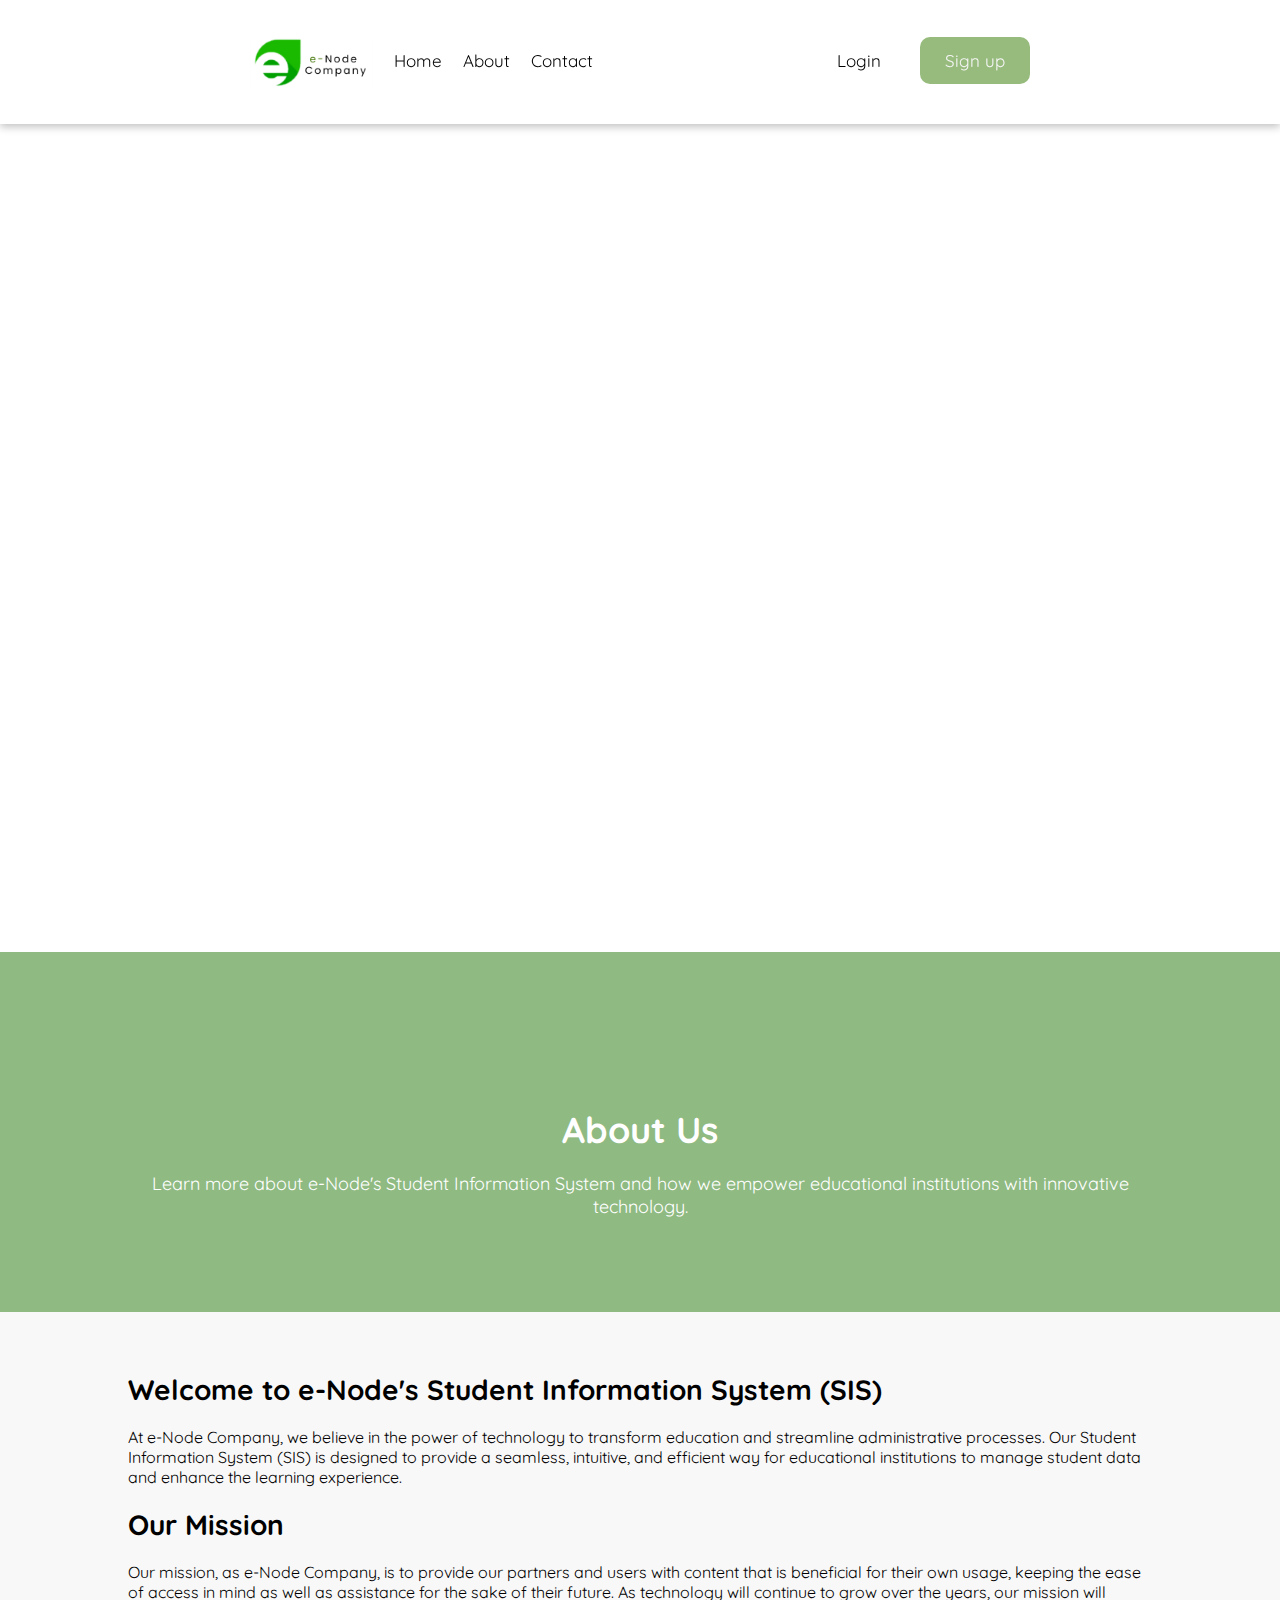
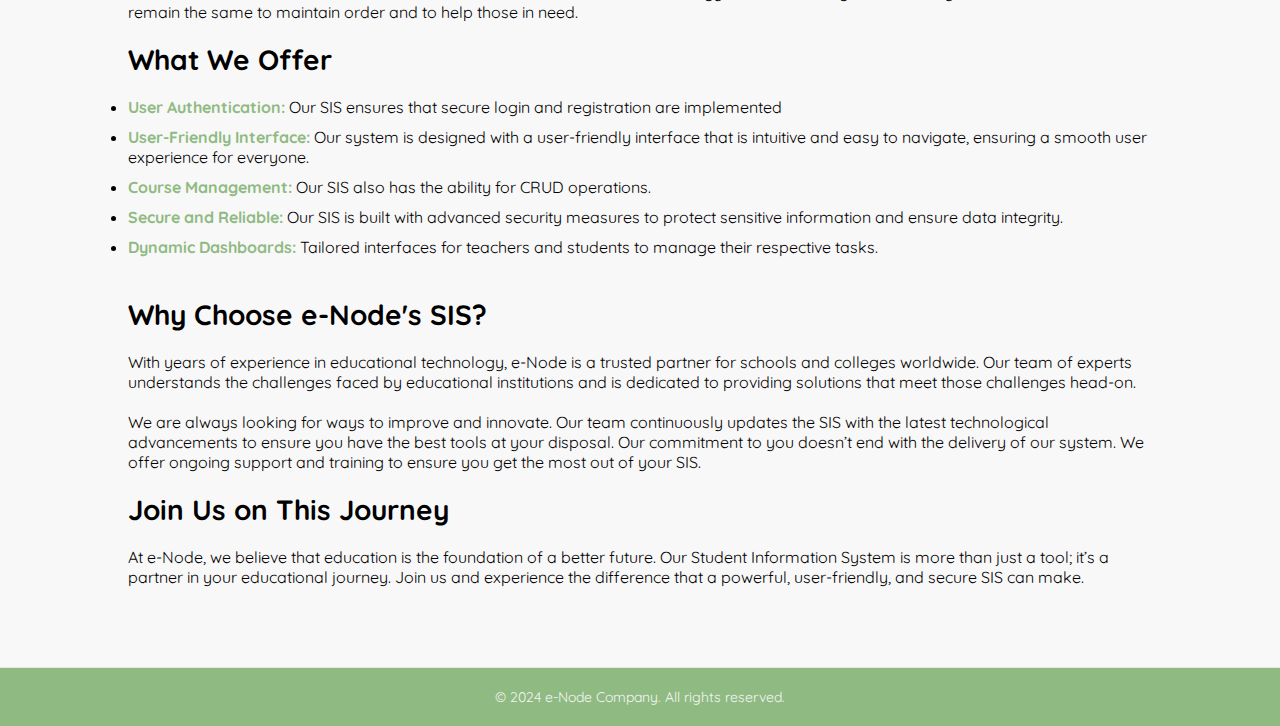
==== commit ee873629: "New SQL File" ====
--- a/index.html
+++ b/index.html
@@ -6,7 +6,7 @@
     <link rel="preconnect" href="https://fonts.googleapis.com">
     <link rel="preconnect" href="https://fonts.gstatic.com" crossorigin>
     <link href="https://fonts.googleapis.com/css2?family=Poppins:ital,wght@0,100;0,200;0,300;0,400;0,500;0,600;0,700;0,800;0,900;1,100;1,200;1,300;1,400;1,500;1,600;1,700;1,800;1,900&display=swap" rel="stylesheet">
-
+    <link rel="icon" type="image/x-icon" href="asset/img/icon.png">
     <link rel="stylesheet" href="styles/about-style.css">
     <title>Home</title>
 </head>
@@ -46,7 +46,7 @@
                 <p>At e-Node Company, we believe in the power of technology to transform education and streamline administrative processes. Our Student Information System (SIS) is designed to provide a seamless, intuitive, and efficient way for educational institutions to manage student data and enhance the learning experience.</p>
                 
                 <h2>Our Mission</h2>
-                <p>Our mission is simple: to empower schools and colleges with innovative tools that simplify student management and foster an environment where educators can focus on what they do best—teaching. We aim to bridge the gap between administrative efficiency and academic excellence through cutting-edge technology.</p>
+                <p>Our mission, as e-Node Company, is to provide our partners and users with content that is beneficial for their own usage, keeping the ease of access in mind as well as assistance for the sake of their future. As technology will continue to grow over the years, our mission will remain the same to maintain order and to help those in need.</p>
                 
                 <h2>What We Offer</h2>
                 <ul>
